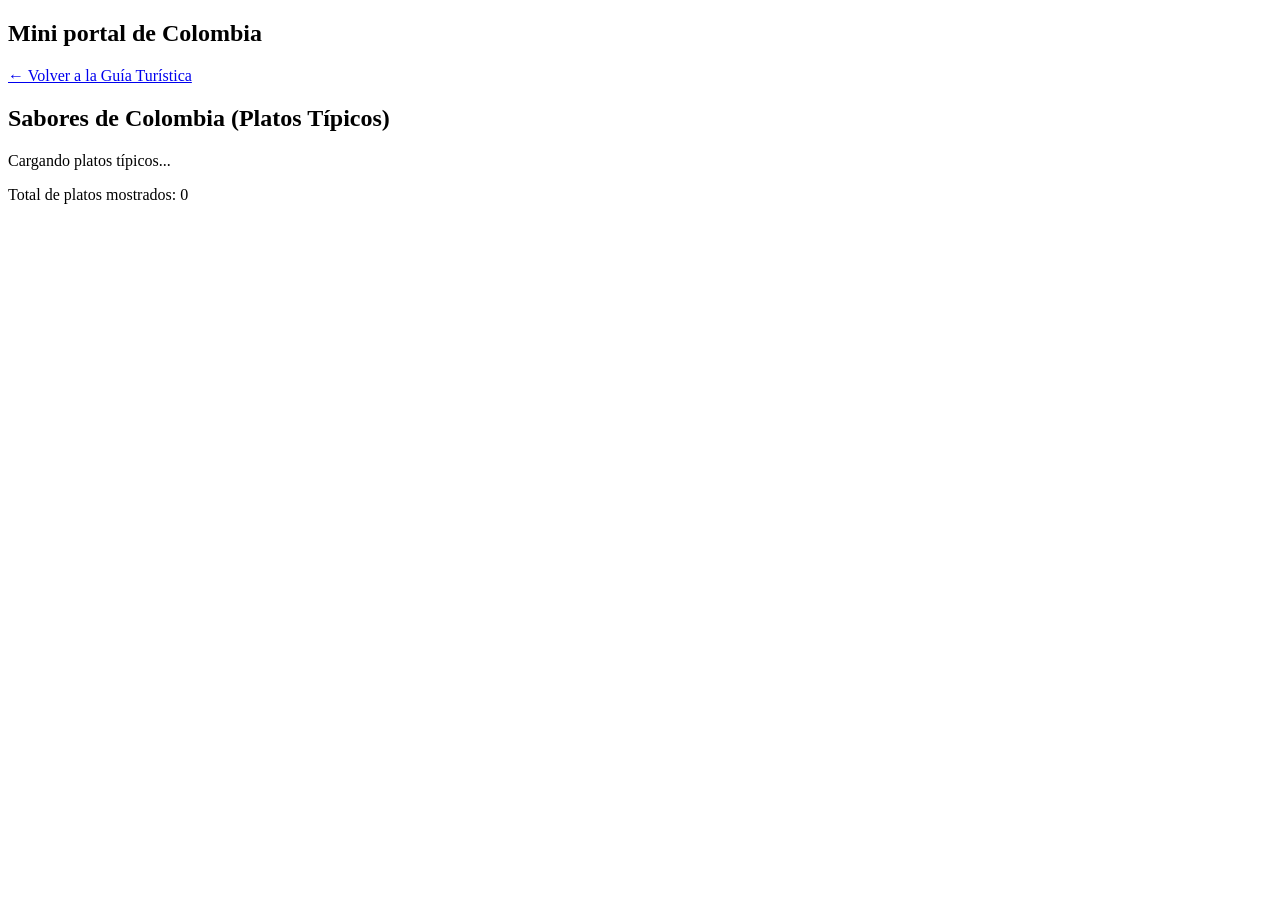
==== platos.html @ 0144e5e6 "feat(HTML): :sparkles: Estructura HTML para la pagina de platos tipicos Cumple con los requisitos" ====
<!DOCTYPE html>
<html lang="en">
<head>
    <meta charset="UTF-8">
    <meta name="viewport" content="width=device-width, initial-scale=1.0">
    <title>Sabores de Colombia</title>
    <link rel="stylesheet" href="CSS/style.css">

</head>
<body>

    <header>
        <nav>
            <h1> Mini portal de Colombia </h1>
            <a href="platos.html" class="nav-link" > ← Volver a la Guía Turística </a>
        </nav>
    </header>

    <main>

        <section>
            <h2> Sabores de Colombia (Platos Típicos) </h2>
            <div id="mensaje-carga-platos" class="loading" > Cargando platos típicos... </div>

            <div id="contenedor-atracciones" class="grid-tarjetas"></div>
            <p>Total de platos mostrados: <span id="contador-platos">0</span></p>

            <div id="contenedor-platos" class="grid-tarjetas"></div>

        </section>

    </main>

    <script src="js/platos.js"></script>
    
</body>
</html>
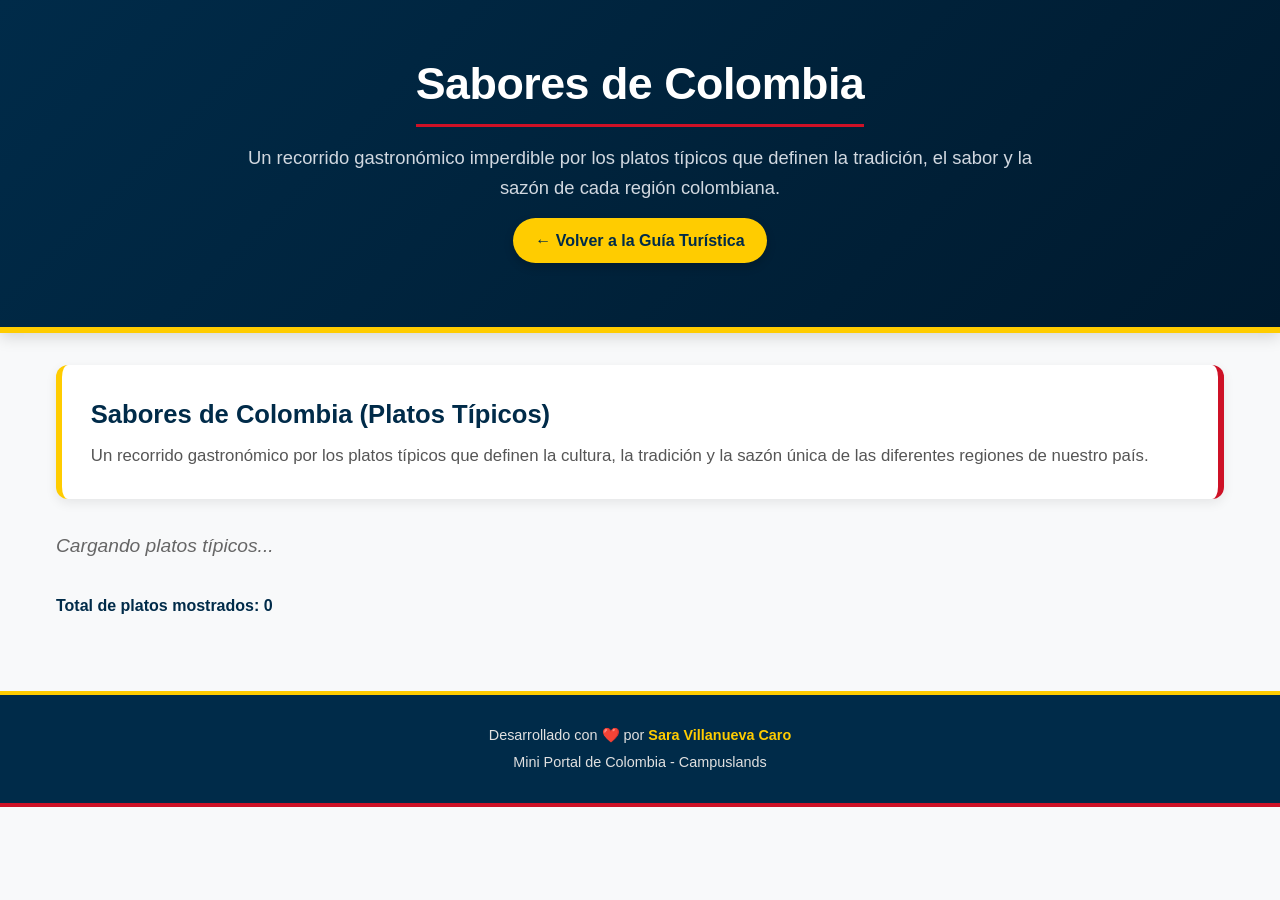
==== commit 69cc2967: "docs: :memo: Se agregó el README" ====
--- a/platos.html
+++ b/platos.html
@@ -9,29 +9,39 @@
 </head>
 <body>
 
-    <header>
-        <nav>
-            <h1> Mini portal de Colombia </h1>
-            <a href="platos.html" class="nav-link" > ← Volver a la Guía Turística </a>
-        </nav>
+    <header class="hero-header">
+        <div class="hero-content">
+            <h1>Sabores de Colombia</h1>
+            <p>Un recorrido gastronómico imperdible por los platos típicos que definen la tradición, el sabor y la sazón de cada región colombiana.</p>
+            <!-- Botón abajo y centrado -->
+            <a href="index.html" class="nav-link">← Volver a la Guía Turística</a>
+        </div>
     </header>
 
-    <main>
+<main>
+        <!-- Sección de introducción -->
+        <section class="intro-seccion">
+            <h2>Sabores de Colombia (Platos Típicos)</h2>
+            <p>Un recorrido gastronómico por los platos típicos que definen la cultura, la tradición y la sazón única de las diferentes regiones de nuestro país.</p>
+        </section>
 
         <section>
-            <h2> Sabores de Colombia (Platos Típicos) </h2>
-            <div id="mensaje-carga-platos" class="loading" > Cargando platos típicos... </div>
-
-            <div id="contenedor-atracciones" class="grid-tarjetas"></div>
-            <p>Total de platos mostrados: <span id="contador-platos">0</span></p>
+            <div id="mensaje-carga-platos" class="loading">Cargando platos típicos...</div>
+            <p style="margin-bottom: 1.5rem; font-weight: 600; color: var(--azul-colombia);">
+                Total de platos mostrados: <span id="contador-platos">0</span>
+            </p>
 
             <div id="contenedor-platos" class="grid-tarjetas"></div>
-
         </section>
-
     </main>
 
+
+    <footer>
+        <p>Desarrollado con ❤️ por <strong>Sara Villanueva Caro</strong></p>
+        <p>Mini Portal de Colombia - Campuslands</p>
+    </footer>
+
     <script src="js/platos.js"></script>
-    
+
 </body>
 </html>
--- a/CSS/style.css
+++ b/CSS/style.css
@@ -0,0 +1,237 @@
+
+:root {
+    --color-fondo: #f8f9fa;
+    --color-texto: #333333;
+    --color-tarjeta: #ffffff;
+    --amarillo-colombia: #ffcc00;
+    --azul-colombia: #002b49;
+    --rojo-colombia: #ce1126;
+    --sombra: 0 4px 12px rgba(0, 0, 0, 0.08);
+}
+
+* {
+    margin: 0;
+    padding: 0;
+    box-sizing: border-box;
+    font-family: 'Segoe UI', Tahoma, Geneva, Verdana, sans-serif;
+}
+
+body {
+    background-color: var(--color-fondo);
+    color: var(--color-texto);
+    line-height: 1.6;
+    padding-bottom: 40px;
+}
+
+/* --- ENCABEZADO Y NAVEGACIÓN --- */
+header {
+    background: linear-gradient(135deg, var(--azul-colombia), #004080);
+    color: white;
+    padding: 2rem 1rem;
+    text-align: center;
+    border-bottom: 5px solid var(--amarillo-colombia);
+}
+
+header h1 {
+    font-size: 2.2rem;
+    margin-bottom: 0.5rem;
+}
+
+.nav-link {
+    display: inline-block;
+    margin-top: 1rem;
+    padding: 0.5rem 1.2rem;
+    background-color: var(--amarillo-colombia);
+    color: var(--azul-colombia);
+    font-weight: bold;
+    text-decoration: none;
+    border-radius: 25px;
+    transition: all 0.3s ease;
+}
+
+.nav-link:hover {
+    background-color: var(--rojo-colombia);
+    color: white;
+    transform: scale(1.05);
+}
+
+/* --- CONTENIDO PRINCIPAL --- */
+main {
+    max-width: 1200px;
+    margin: 2rem auto;
+    padding: 0 1rem;
+}
+
+h2 {
+    font-size: 1.8rem;
+    color: var(--azul-colombia);
+    margin-bottom: 1rem;
+    border-left: 5px solid var(--rojo-colombia);
+    padding-left: 10px;
+}
+
+.loading {
+    font-size: 1.2rem;
+    color: #666;
+    margin: 2rem 0;
+    font-style: italic;
+}
+
+/* --- GRID DE TARJETAS (Requisito Grid / Flexbox) --- */
+.grid-tarjetas {
+    display: grid;
+    grid-template-columns: repeat(auto-fill, minmax(260px, 1fr));
+    gap: 25px;
+    margin-top: 1.5rem;
+}
+
+/* --- DISEÑO DE LAS TARJETAS --- */
+.tarjeta {
+    background-color: var(--color-tarjeta);
+    border-radius: 12px;
+    overflow: hidden;
+    box-shadow: var(--sombra);
+    display: flex;
+    flex-direction: column;
+    /* Efecto visual suave exigido en la guía */
+    transform: translateY(0);
+    transition: transform 0.3s ease, box-shadow 0.3s ease;
+    border-top: 4px solid var(--amarillo-colombia);
+}
+
+.tarjeta:hover {
+    transform: translateY(-5px);
+    box-shadow: 0 8px 20px rgba(0, 0, 0, 0.15);
+    border-top-color: var(--rojo-colombia);
+}
+
+.tarjeta img {
+    width: 100%;
+    height: 180px;
+    object-fit: cover;
+}
+
+.contenido-tarjeta {
+    padding: 1.2rem;
+    display: flex;
+    flex-direction: column;
+    gap: 0.5rem;
+    flex-grow: 1;
+}
+
+.contenido-tarjeta h3 {
+    font-size: 1.25rem;
+    color: var(--azul-colombia);
+}
+
+.contenido-tarjeta p {
+    font-size: 0.95rem;
+    color: #555;
+}
+
+/* --- PIE DE PÁGINA (FOOTER) --- */
+footer {
+    background-color: var(--azul-colombia);
+    color: white;
+    text-align: center;
+    padding: 1.5rem 1rem;
+    margin-top: 3rem;
+    border-top: 4px solid var(--amarillo-colombia);
+    border-bottom: 4px solid var(--rojo-colombia);
+}
+
+footer p {
+    font-size: 0.9rem;
+    margin: 0.3rem 0;
+    color: #e0e0e0;
+}
+
+footer strong {
+    color: var(--amarillo-colombia);
+}
+
+/* --- SECCIÓN DE INTRODUCCIÓN Y DESCRIPCIÓN --- */
+.intro-seccion {
+    background-color: var(--color-tarjeta);
+    padding: 1.8rem;
+    border-radius: 12px;
+    box-shadow: var(--sombra);
+    margin-bottom: 2rem;
+    border-left: 6px solid var(--amarillo-colombia);
+    border-right: 6px solid var(--rojo-colombia);
+}
+
+.intro-seccion h2 {
+    color: var(--azul-colombia);
+    font-size: 1.6rem;
+    margin-bottom: 0.5rem;
+    border-left: none; /* Quitamos el borde heredado para que luzca propio */
+    padding-left: 0;
+}
+
+.intro-seccion p {
+    color: #555;
+    font-size: 1.05rem;
+    line-height: 1.6;
+}
+
+/* --- ENCABEZADO PROTAGONISTA (HERO HEADER) --- */
+.hero-header {
+    background: linear-gradient(135deg, var(--azul-colombia), #001a2e);
+    color: white;
+    padding: 3rem 1.5rem 4rem 1.5rem;
+    text-align: center;
+    border-bottom: 6px solid var(--amarillo-colombia);
+    position: relative;
+    box-shadow: 0 4px 15px rgba(0, 0, 0, 0.15);
+}
+
+.nav-superior {
+    max-width: 1200px;
+    margin: 0 auto 2rem auto;
+    display: flex;
+    justify-content: flex-end;
+}
+
+.hero-content {
+    max-width: 800px;
+    margin: 0 auto;
+}
+
+.hero-header h1 {
+    font-size: 2.8rem;
+    font-weight: 700;
+    margin-bottom: 1rem;
+    color: #ffffff;
+    letter-spacing: -0.5px;
+    border-bottom: 3px solid var(--rojo-colombia);
+    display: inline-block;
+    padding-bottom: 0.3rem;
+}
+
+.hero-header p {
+    font-size: 1.15rem;
+    color: #d1d8e0;
+    line-height: 1.6;
+    font-weight: 300;
+}
+
+/* Botón de navegación en el header */
+.nav-link {
+    display: inline-block;
+    padding: 0.6rem 1.4rem;
+    background-color: var(--amarillo-colombia);
+    color: var(--azul-colombia);
+    font-weight: bold;
+    text-decoration: none;
+    border-radius: 30px;
+    box-shadow: 0 4px 10px rgba(0, 0, 0, 0.2);
+    transition: all 0.3s ease;
+}
+
+.nav-link:hover {
+    background-color: var(--rojo-colombia);
+    color: white;
+    transform: translateY(-3px);
+    box-shadow: 0 6px 15px rgba(203, 17, 38, 0.4);
+}
